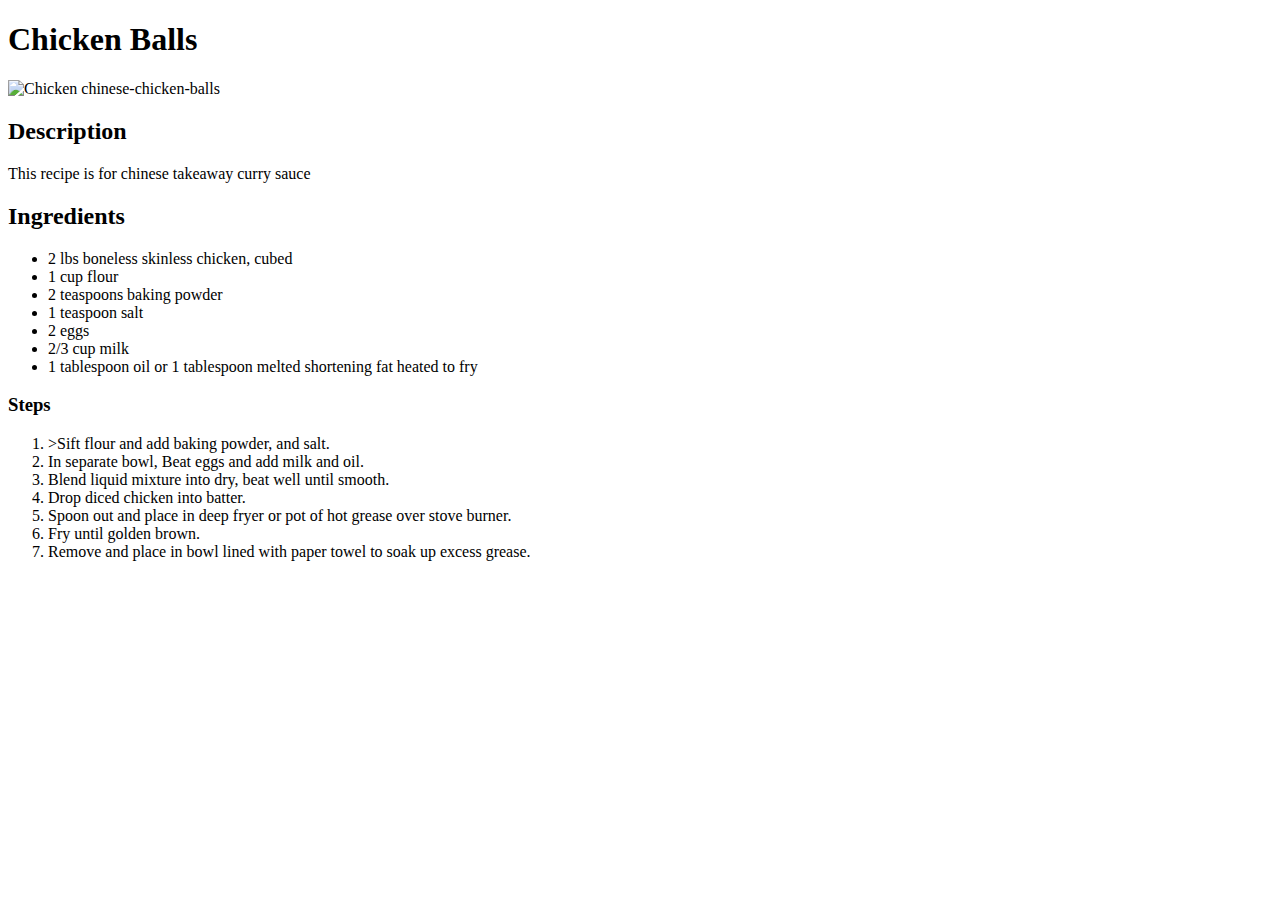
==== recipes/chickenBalls.html @ 62cd7a7a "moving" ====
<!DOCTYPE html>
<html lang="en">
<head>
  <meta charset="UTF-8">
  <meta name="viewport" content="width=device-width, initial-scale=1.0">
  <title>Document</title>
</head>
<body>
  <h1>Chicken Balls</h1>
  <img src="https://khinskitchen.com/wp-content/uploads/2021/07/chinese-chicken-balls-with-sweet-and-sour-sauce.jpg" alt="Chicken chinese-chicken-balls" height="520" width="">
  <h2>Description</h2>
  <p>This recipe is for chinese takeaway curry sauce</p>
  <h2>Ingredients</h3>
  <ul>
    <li>2 lbs boneless skinless chicken, cubed</li>

    <li>1 cup flour</li>
    
    <li>2 teaspoons baking powder</li>
    
    <li>1 teaspoon salt</li>
    
    <li>2 eggs</li>
    
    <li>2/3 cup milk</li>
    
    <li>1 tablespoon oil or 1 tablespoon melted shortening fat heated to fry</li>
  </ul>
  <h3>Steps</h3>
  <ol>
    <li>>Sift flour and add baking powder, and salt.</li>
    <li>In separate bowl, Beat eggs and add milk and oil.</li>
    <li>Blend liquid mixture into dry, beat well until smooth.</li>
    <li>Drop diced chicken into batter.</li>
    <li>Spoon out and place in deep fryer or pot of hot grease over stove burner.</li>
    <li>Fry until golden brown.</li>
    <li>Remove and place in bowl lined with paper towel to soak up excess grease.</li>
  </ol>
  
</body>
</html>
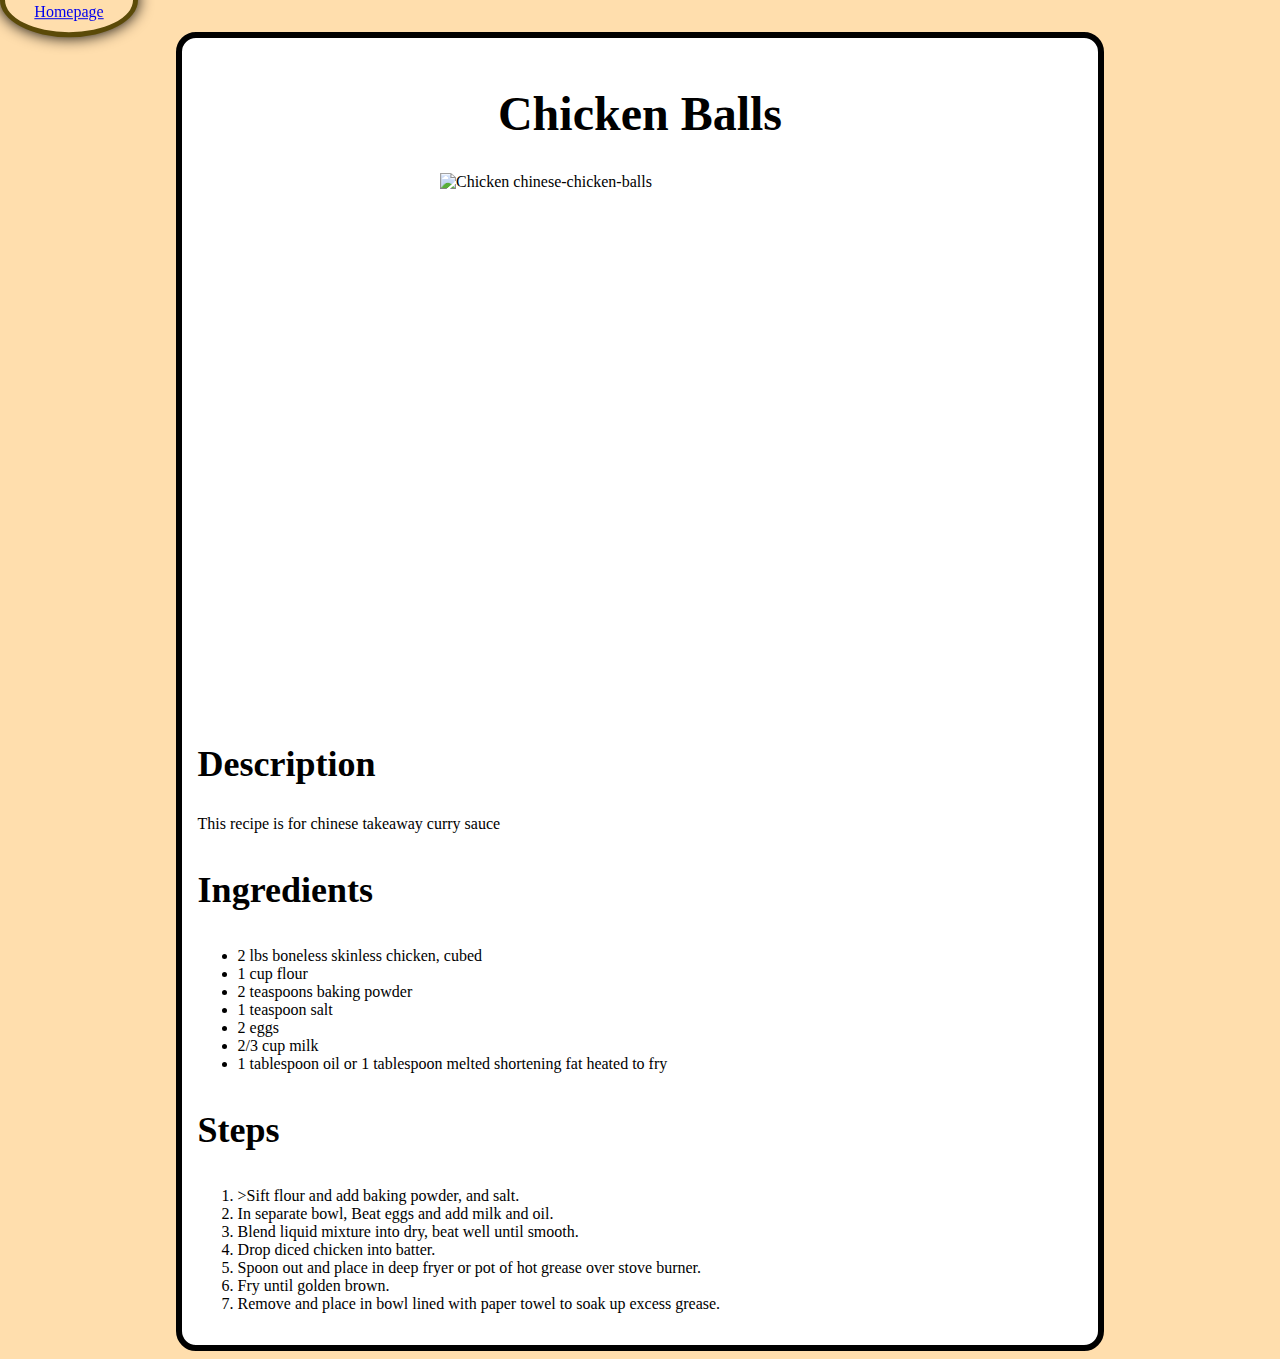
==== commit 5638619b: "update" ====
--- a/recipes/chickenBalls.html
+++ b/recipes/chickenBalls.html
@@ -4,38 +4,37 @@
   <meta charset="UTF-8">
   <meta name="viewport" content="width=device-width, initial-scale=1.0">
   <title>Document</title>
+  <link rel="stylesheet" href="style.css">
 </head>
 <body>
-  <h1>Chicken Balls</h1>
-  <img src="https://khinskitchen.com/wp-content/uploads/2021/07/chinese-chicken-balls-with-sweet-and-sour-sauce.jpg" alt="Chicken chinese-chicken-balls" height="520" width="">
-  <h2>Description</h2>
-  <p>This recipe is for chinese takeaway curry sauce</p>
-  <h2>Ingredients</h3>
-  <ul>
-    <li>2 lbs boneless skinless chicken, cubed</li>
-
-    <li>1 cup flour</li>
-    
-    <li>2 teaspoons baking powder</li>
-    
-    <li>1 teaspoon salt</li>
-    
-    <li>2 eggs</li>
-    
-    <li>2/3 cup milk</li>
-    
-    <li>1 tablespoon oil or 1 tablespoon melted shortening fat heated to fry</li>
-  </ul>
-  <h3>Steps</h3>
-  <ol>
-    <li>>Sift flour and add baking powder, and salt.</li>
-    <li>In separate bowl, Beat eggs and add milk and oil.</li>
-    <li>Blend liquid mixture into dry, beat well until smooth.</li>
-    <li>Drop diced chicken into batter.</li>
-    <li>Spoon out and place in deep fryer or pot of hot grease over stove burner.</li>
-    <li>Fry until golden brown.</li>
-    <li>Remove and place in bowl lined with paper towel to soak up excess grease.</li>
-  </ol>
-  
+  <header>
+    <a href="../index.html">Homepage</a>
+  </header>
+  <div id="contents">
+    <h1>Chicken Balls</h1>
+    <img src="https://khinskitchen.com/wp-content/uploads/2021/07/chinese-chicken-balls-with-sweet-and-sour-sauce.jpg" alt="Chicken chinese-chicken-balls" height="520" width="">
+    <h2>Description</h2>
+    <p>This recipe is for chinese takeaway curry sauce</p>
+    <h3>Ingredients</h3>
+    <ul>
+      <li>2 lbs boneless skinless chicken, cubed</li>
+      <li>1 cup flour</li>
+      <li>2 teaspoons baking powder</li>
+      <li>1 teaspoon salt</li>
+      <li>2 eggs</li>
+      <li>2/3 cup milk</li>
+      <li>1 tablespoon oil or 1 tablespoon melted shortening fat heated to fry</li>
+    </ul>
+    <h3>Steps</h3>
+    <ol>
+      <li>>Sift flour and add baking powder, and salt.</li>
+      <li>In separate bowl, Beat eggs and add milk and oil.</li>
+      <li>Blend liquid mixture into dry, beat well until smooth.</li>
+      <li>Drop diced chicken into batter.</li>
+      <li>Spoon out and place in deep fryer or pot of hot grease over stove burner.</li>
+      <li>Fry until golden brown.</li>
+      <li>Remove and place in bowl lined with paper towel to soak up excess grease.</li>
+    </ol>
+  </div>
 </body>
 </html>--- a/recipes/style.css
+++ b/recipes/style.css
@@ -0,0 +1,43 @@
+header{
+  transform: translateY(-2.3rem);
+  text-align: center;
+  position: fixed;
+  height: 4rem;
+  width:8rem;
+  line-height: 5.5rem;
+  left:0px;
+  top:0px;
+  background-color: navajowhite;
+  box-shadow: 0px 0px 15px black;
+  border-radius: 50%;
+  border: 5px solid #5b4a08;
+}
+h1{
+  text-align: center;
+  font-size: 48px;
+}
+img{
+  display: block;
+  margin: auto;
+  margin-bottom: 50px;
+  width: 400px;
+}
+#contents{
+  display: block;
+  margin: auto;
+  padding: 1rem;
+  margin-top: 2rem;
+  width: max(70%, 400px);
+  border: 6px solid black;
+  text-align: left;
+  border-radius: 20px;
+  background-color: white;
+  overflow: hidden;
+}
+body{
+  background-color: navajowhite;
+  height: fit-content;
+}
+h2, h3{
+font-size: 36px;
+}
